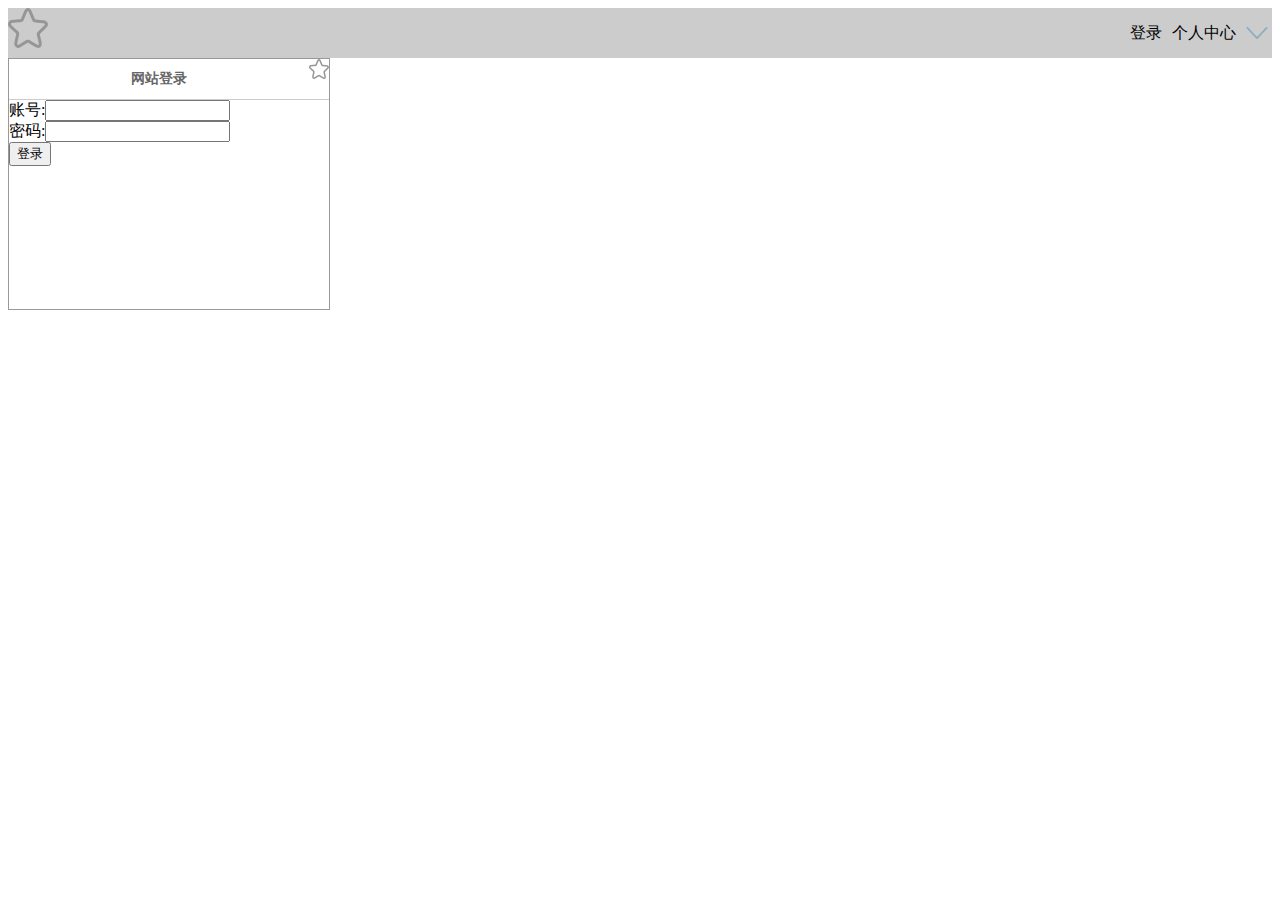
==== js/index.html @ 2b205508 "完善" ====
<!DOCTYPE html>
<html>
<head>
    <title>hello</title>
    <meta charset="utf-8" />
    <link rel="stylesheet" type="text/css" href="index.css" />
</head>
<body>



<div id='header'>
    <div class="logo"><img src="images/favorite2.png"></div>
    <div class="member">个人中心

        <ul>
            <li><a href="">设置</a></li>
            <li><a href="">换肤</a></li>
            <li><a href="">帮助</a></li>
            <li><a href="">退出</a></li>
        </ul>
    </div>

    <div class="login">登录</div>
</div>


<div id='login_alert'>
    <h2>网站登录<img src="images/favorite2.png"></h2>
    <div class="user">账号:<input type="" name="" /></div>
    <div class="pass">密码:<input type="" name="" /></div>
    <div><button>登录</button></div>
</div>

<script type="text/javascript" src="base.js"></script>
<script type="text/javascript" src="index.js"></script>
</body>
</html>
---- js/index.css ----
@charset 'utf-8';

#header {
    width: 100%;
    height: 50px;
    background-color: #ccc;
}

.logo {
    float: left;
}

.member {
    float: right;
    width: 100px;
    height: 50px;
    line-height: 50px;
    cursor: pointer;
    background-color: blue;
    background: url(images/arrow.png) no-repeat;
    background-position: right 3px center;
    background-size: 24px 24px;
}

ul {
    padding: 0;
    margin: 0;
    clear: both;
    position: absolute;
    top: 58px;
    right: 0px;
    width: 100px;
    background-color: #FBF171;
    border: 1px solid #999;
    border-top: none;
    display: none;
}

ul li {
    list-style-type: none;
    height: 25px;
    line-height: 25px;
    text-indent: 30px;
}

li a {
    text-decoration: none;
    display: block;
    background: url(images/favorite2.png) no-repeat;
    background-size: 20px 20px;
    background-position: 5px 45%;
}

li a:hover {
    background:#ccc url(images/favorite.png) no-repeat;
    background-size: 20px 20px;
    background-position: 5px 45%;
}

#header .login {
    float: right;
    cursor: pointer;
    height: 50px;
    line-height: 50px;
    margin-right: 10px;
}

#login_alert {
    width: 320px;
    height: 250px;
    border: 1px solid #999;
}

#login_alert h2 {
    height: 40px;
    line-height: 40px;
    text-align: center;
    font-size: 14px;
    color:#666;
    margin: 0;
    padding: 0;
    border-bottom: 1px solid #ccc;
}

#login_alert h2 img {
    float: right;
    width: 20px;
    height: 20px;
    margin-right: 0;
    margin-top: 0;
}
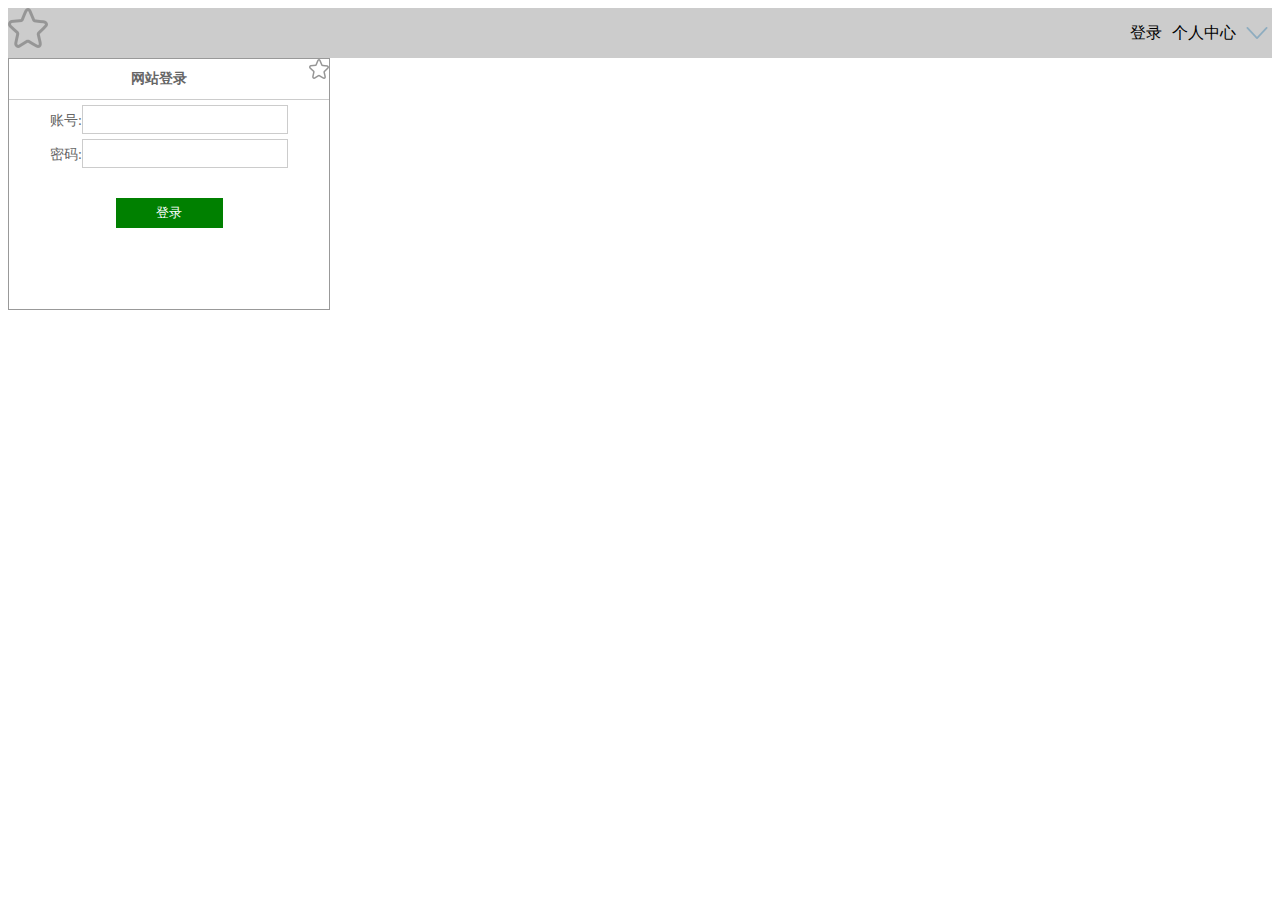
==== commit 3d815e5b: "完善" ====
--- a/js/index.html
+++ b/js/index.html
@@ -29,7 +29,7 @@
     <h2>网站登录<img src="images/favorite2.png"></h2>
     <div class="user">账号:<input type="" name="" /></div>
     <div class="pass">密码:<input type="" name="" /></div>
-    <div><button>登录</button></div>
+    <div class="submit_btn"><button >登录</button></div>
 </div>
 
 <script type="text/javascript" src="base.js"></script>
--- a/js/index.css
+++ b/js/index.css
@@ -89,3 +89,31 @@
     margin-right: 0;
     margin-top: 0;
 }
+
+#login_alert .user, #login_alert .pass {
+    font-size: 14px;
+    color:#666;
+    margin: 5px auto;
+    text-align: center;
+}
+
+#login_alert input {
+    width: 200px;
+    height: 25px;
+    font-size: 14px;
+    border: 1px solid #ccc;
+    background-color: #FFF;
+}
+
+#login_alert .submit_btn {
+    margin-top: 30px;
+    text-align: center;
+}
+
+#login_alert button {
+    width: 107px;
+    height: 30px;
+    background-color: green;
+    color:white;
+    border: none;
+}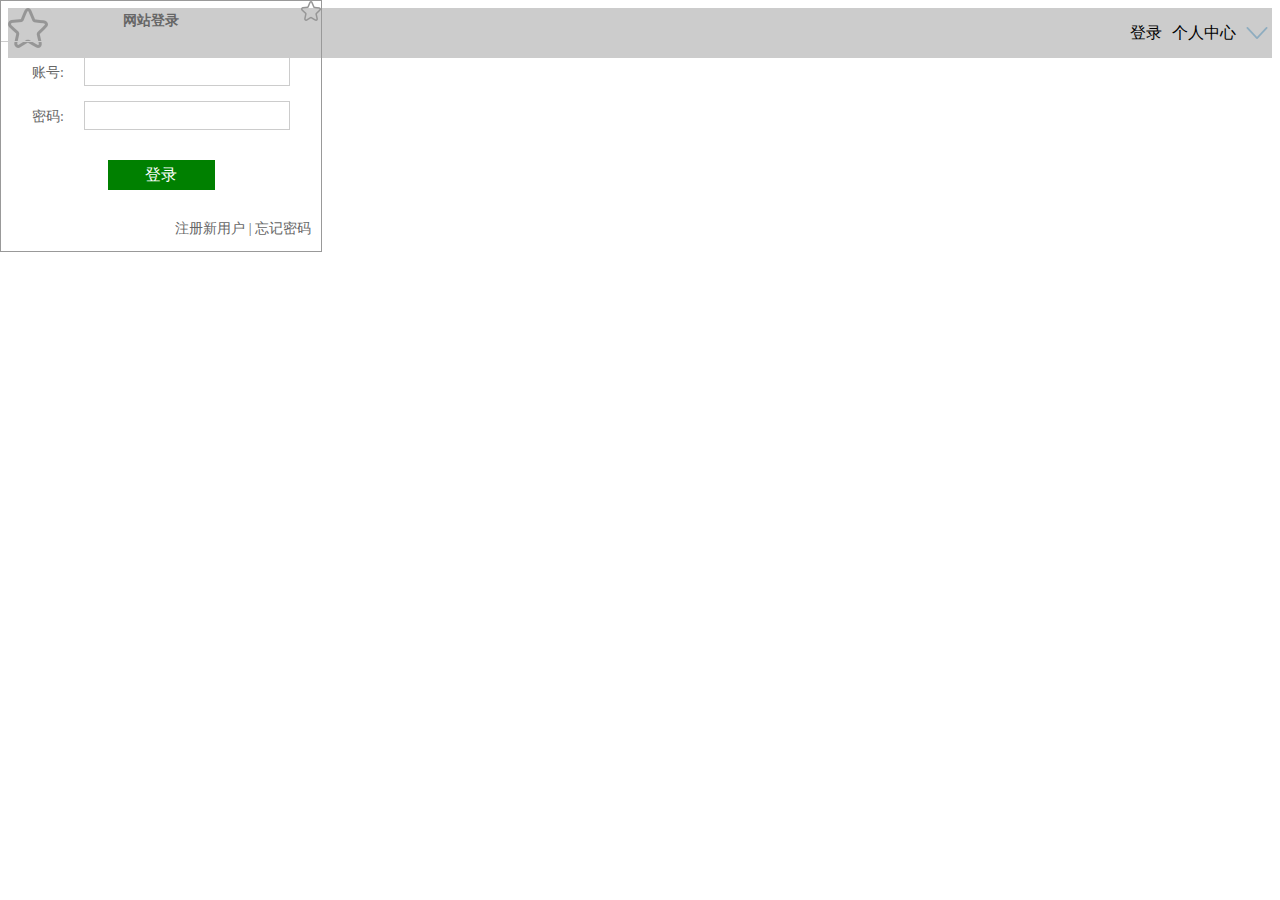
==== commit 46d98337: "完善" ====
--- a/js/index.html
+++ b/js/index.html
@@ -30,6 +30,7 @@
     <div class="user">账号:<input type="" name="" /></div>
     <div class="pass">密码:<input type="" name="" /></div>
     <div class="submit_btn"><button >登录</button></div>
+    <div class="other">注册新用户 | 忘记密码</div>
 </div>
 
 <script type="text/javascript" src="base.js"></script>
--- a/js/index.css
+++ b/js/index.css
@@ -69,6 +69,9 @@
     width: 320px;
     height: 250px;
     border: 1px solid #999;
+    position: absolute;
+    top: 0px;
+    left: 0px;
 }
 
 #login_alert h2 {
@@ -93,7 +96,7 @@
 #login_alert .user, #login_alert .pass {
     font-size: 14px;
     color:#666;
-    margin: 5px auto;
+    margin: 15px auto;
     text-align: center;
 }
 
@@ -103,6 +106,7 @@
     font-size: 14px;
     border: 1px solid #ccc;
     background-color: #FFF;
+    margin-left: 20px;
 }
 
 #login_alert .submit_btn {
@@ -115,5 +119,14 @@
     height: 30px;
     background-color: green;
     color:white;
-    border: none;
+    border:none;
+    font-size: 16px;
+}
+
+#login_alert .other {
+    float: right;
+    margin-right: 10px;
+    margin-top: 30px;
+    font-size: 14px;
+    color:#666;
 }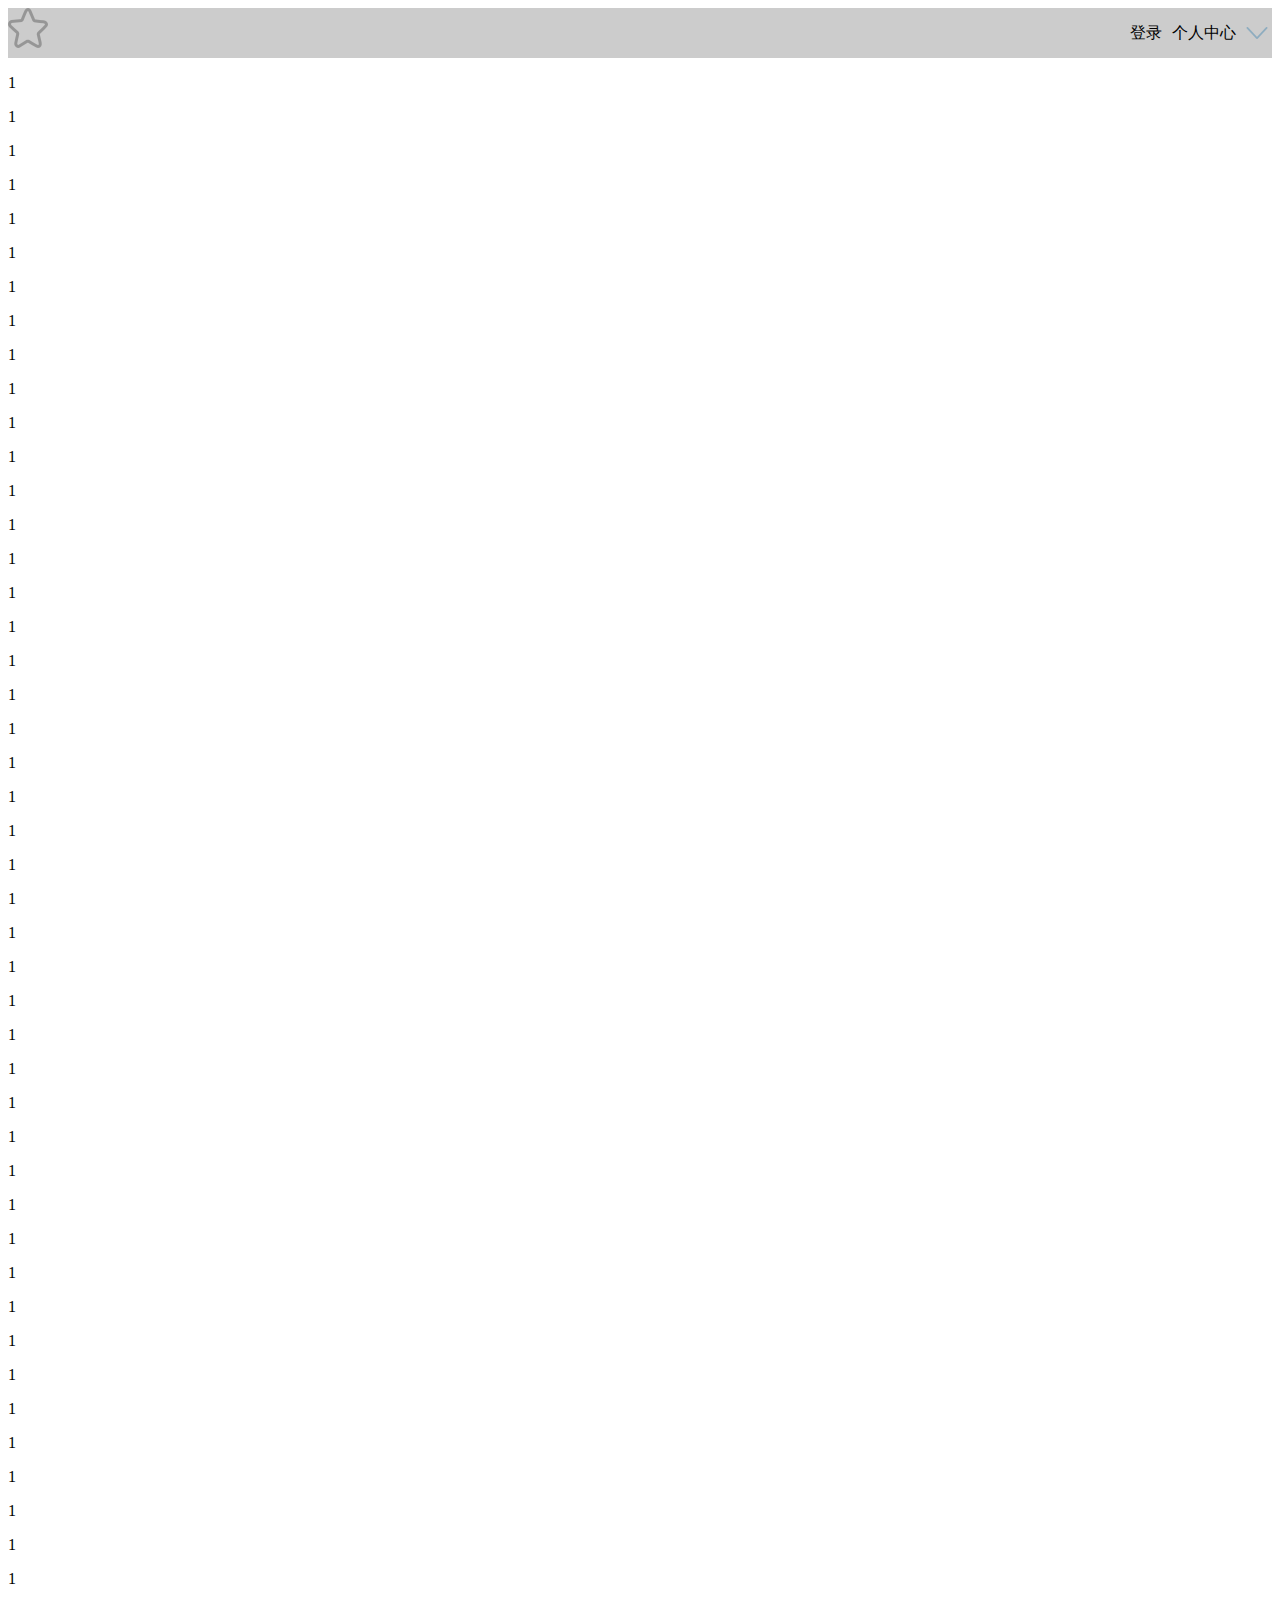
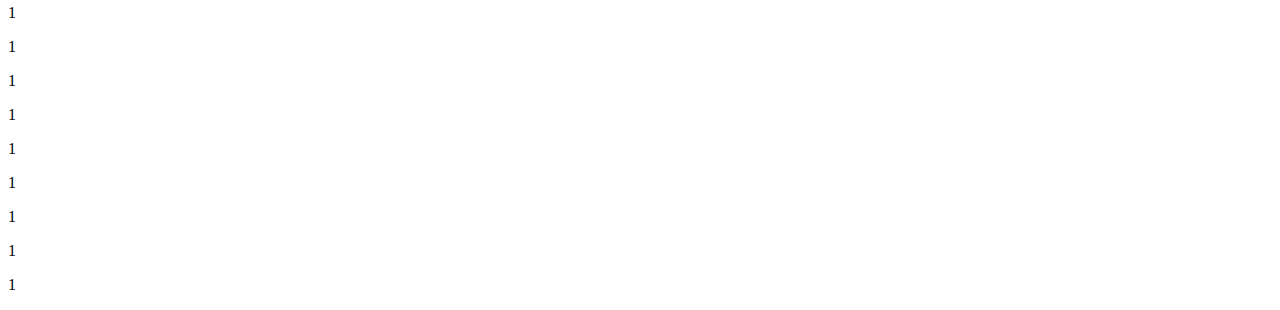
==== commit 81fb3be5: "完善" ====
--- a/js/index.html
+++ b/js/index.html
@@ -6,8 +6,6 @@
     <link rel="stylesheet" type="text/css" href="index.css" />
 </head>
 <body>
-
-
 
 <div id='header'>
     <div class="logo"><img src="images/favorite2.png"></div>
@@ -23,15 +21,27 @@
 
     <div class="login">登录</div>
 </div>
-
+<div id="screen"></div>
 
 <div id='login_alert'>
-    <h2>网站登录<img src="images/favorite2.png"></h2>
+
+    <h2>网站登录<img src="images/favorite2.png" class="close"></h2>
     <div class="user">账号:<input type="" name="" /></div>
     <div class="pass">密码:<input type="" name="" /></div>
     <div class="submit_btn"><button >登录</button></div>
     <div class="other">注册新用户 | 忘记密码</div>
+
 </div>
+
+<p>1</p><p>1</p><p>1</p><p>1</p><p>1</p><p>1</p>
+<p>1</p><p>1</p><p>1</p><p>1</p><p>1</p><p>1</p>
+<p>1</p><p>1</p><p>1</p><p>1</p><p>1</p><p>1</p>
+<p>1</p><p>1</p><p>1</p><p>1</p><p>1</p><p>1</p>
+<p>1</p><p>1</p><p>1</p><p>1</p><p>1</p><p>1</p>
+<p>1</p><p>1</p><p>1</p><p>1</p><p>1</p><p>1</p>
+<p>1</p><p>1</p><p>1</p><p>1</p><p>1</p><p>1</p>
+<p>1</p><p>1</p><p>1</p><p>1</p><p>1</p><p>1</p>
+<p>1</p><p>1</p><p>1</p><p>1</p><p>1</p><p>1</p>
 
 <script type="text/javascript" src="base.js"></script>
 <script type="text/javascript" src="index.js"></script>
--- a/js/index.css
+++ b/js/index.css
@@ -70,8 +70,9 @@
     height: 250px;
     border: 1px solid #999;
     position: absolute;
-    top: 0px;
-    left: 0px;
+    display: none;
+    z-index: 9999;
+    background-color: white;
 }
 
 #login_alert h2 {
@@ -83,6 +84,7 @@
     margin: 0;
     padding: 0;
     border-bottom: 1px solid #ccc;
+    cursor: move;
 }
 
 #login_alert h2 img {
@@ -129,4 +131,12 @@
     margin-top: 30px;
     font-size: 14px;
     color:#666;
+}
+
+#screen {
+    position: absolute;
+    top:0;
+    left:0;
+    background-color: rgba(100, 100, 100, 0.5);
+    z-index: 9998;
 }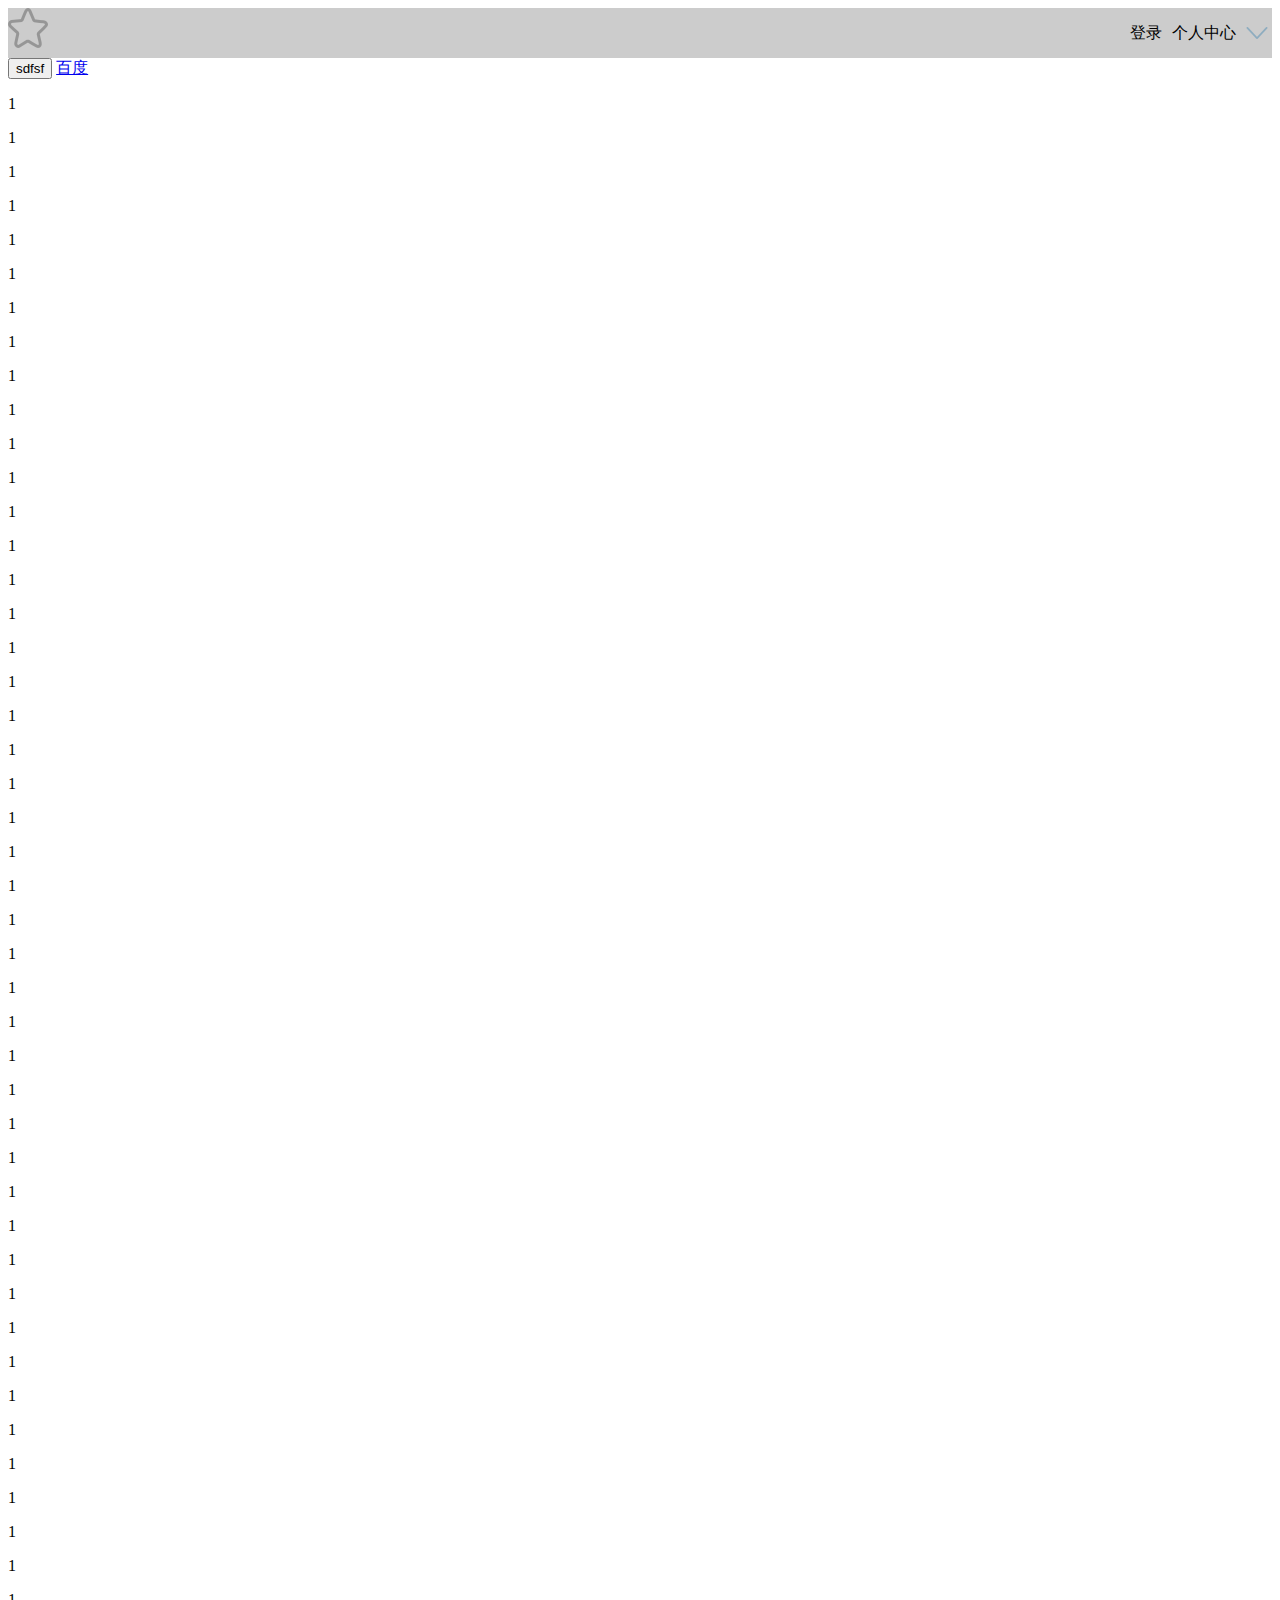
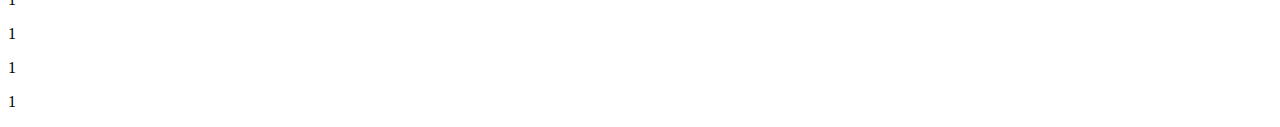
==== commit 7f1753c3: "完善拖拽" ====
--- a/js/index.html
+++ b/js/index.html
@@ -24,8 +24,7 @@
 <div id="screen"></div>
 
 <div id='login_alert'>
-
-    <h2>网站登录<img src="images/favorite2.png" class="close"></h2>
+    <h2 id="login_drag">网站登录<img src="images/favorite2.png" class="close"></h2>
     <div class="user">账号:<input type="" name="" /></div>
     <div class="pass">密码:<input type="" name="" /></div>
     <div class="submit_btn"><button >登录</button></div>
@@ -33,7 +32,8 @@
 
 </div>
 
-<p>1</p><p>1</p><p>1</p><p>1</p><p>1</p><p>1</p>
+<button id="myBtn" value="vvv">sdfsf</button>
+<a id="baidu" href="http://www.baidu.com">百度</a>
 <p>1</p><p>1</p><p>1</p><p>1</p><p>1</p><p>1</p>
 <p>1</p><p>1</p><p>1</p><p>1</p><p>1</p><p>1</p>
 <p>1</p><p>1</p><p>1</p><p>1</p><p>1</p><p>1</p>
@@ -44,6 +44,7 @@
 <p>1</p><p>1</p><p>1</p><p>1</p><p>1</p><p>1</p>
 
 <script type="text/javascript" src="base.js"></script>
+<script type="text/javascript" src="base_drag.js"></script>
 <script type="text/javascript" src="index.js"></script>
 </body>
 </html>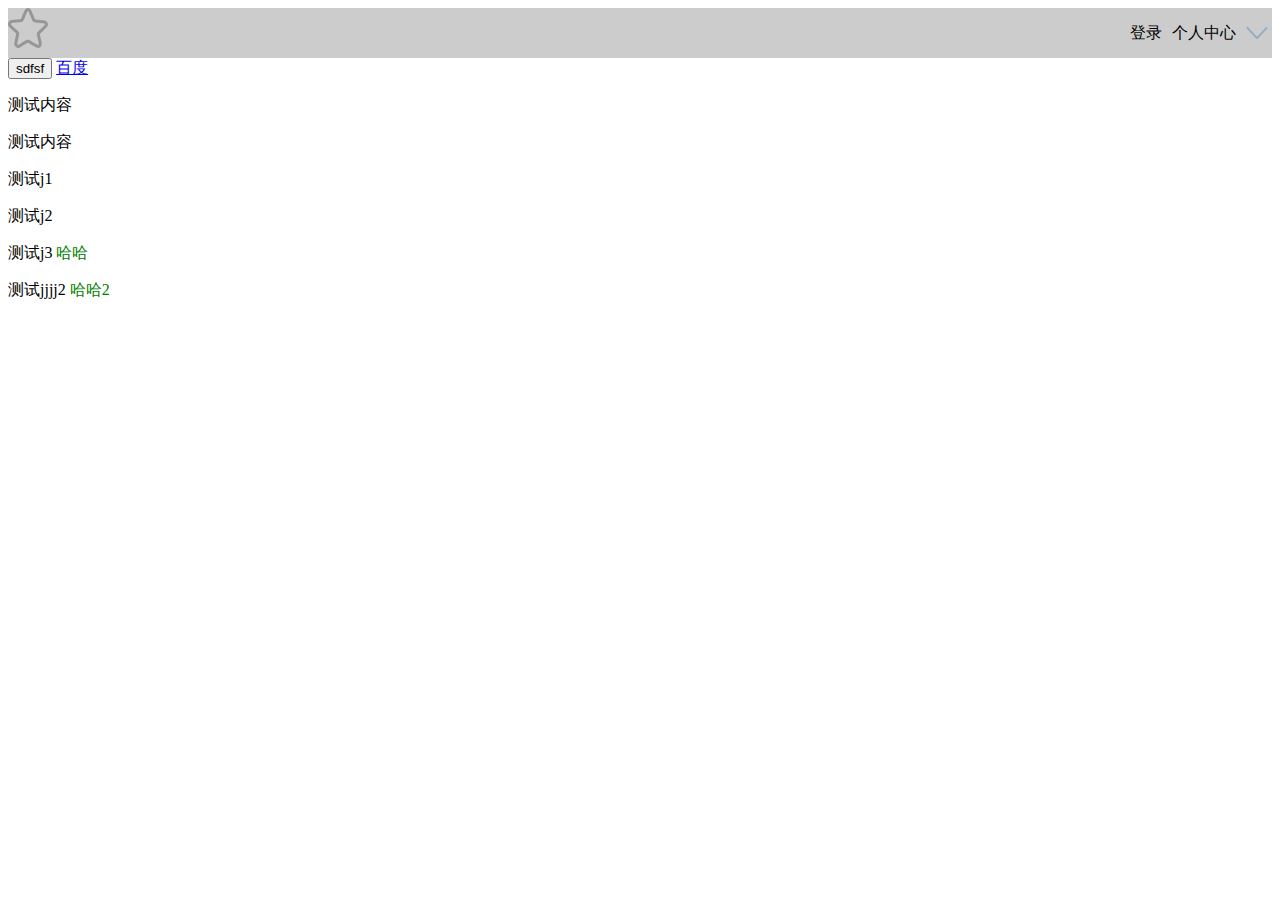
==== commit fcb75a8a: "完善选择器" ====
--- a/js/index.html
+++ b/js/index.html
@@ -34,14 +34,24 @@
 
 <button id="myBtn" value="vvv">sdfsf</button>
 <a id="baidu" href="http://www.baidu.com">百度</a>
-<p>1</p><p>1</p><p>1</p><p>1</p><p>1</p><p>1</p>
-<p>1</p><p>1</p><p>1</p><p>1</p><p>1</p><p>1</p>
-<p>1</p><p>1</p><p>1</p><p>1</p><p>1</p><p>1</p>
-<p>1</p><p>1</p><p>1</p><p>1</p><p>1</p><p>1</p>
-<p>1</p><p>1</p><p>1</p><p>1</p><p>1</p><p>1</p>
-<p>1</p><p>1</p><p>1</p><p>1</p><p>1</p><p>1</p>
-<p>1</p><p>1</p><p>1</p><p>1</p><p>1</p><p>1</p>
-<p>1</p><p>1</p><p>1</p><p>1</p><p>1</p><p>1</p>
+
+<p class="box">测试内容</p>
+<p class="box">测试内容</p>
+
+<div id="box">
+    <p>测试j1</p>
+    <p id="a">测试j2</p>
+    <p class="a">测试j3
+        <span>哈哈</span>
+
+    </p>
+    <div class="a">
+        <p>测试jjjj2
+            <span>哈哈2</span>
+        </p>
+
+    </div>
+</div>
 
 <script type="text/javascript" src="base.js"></script>
 <script type="text/javascript" src="base_drag.js"></script>
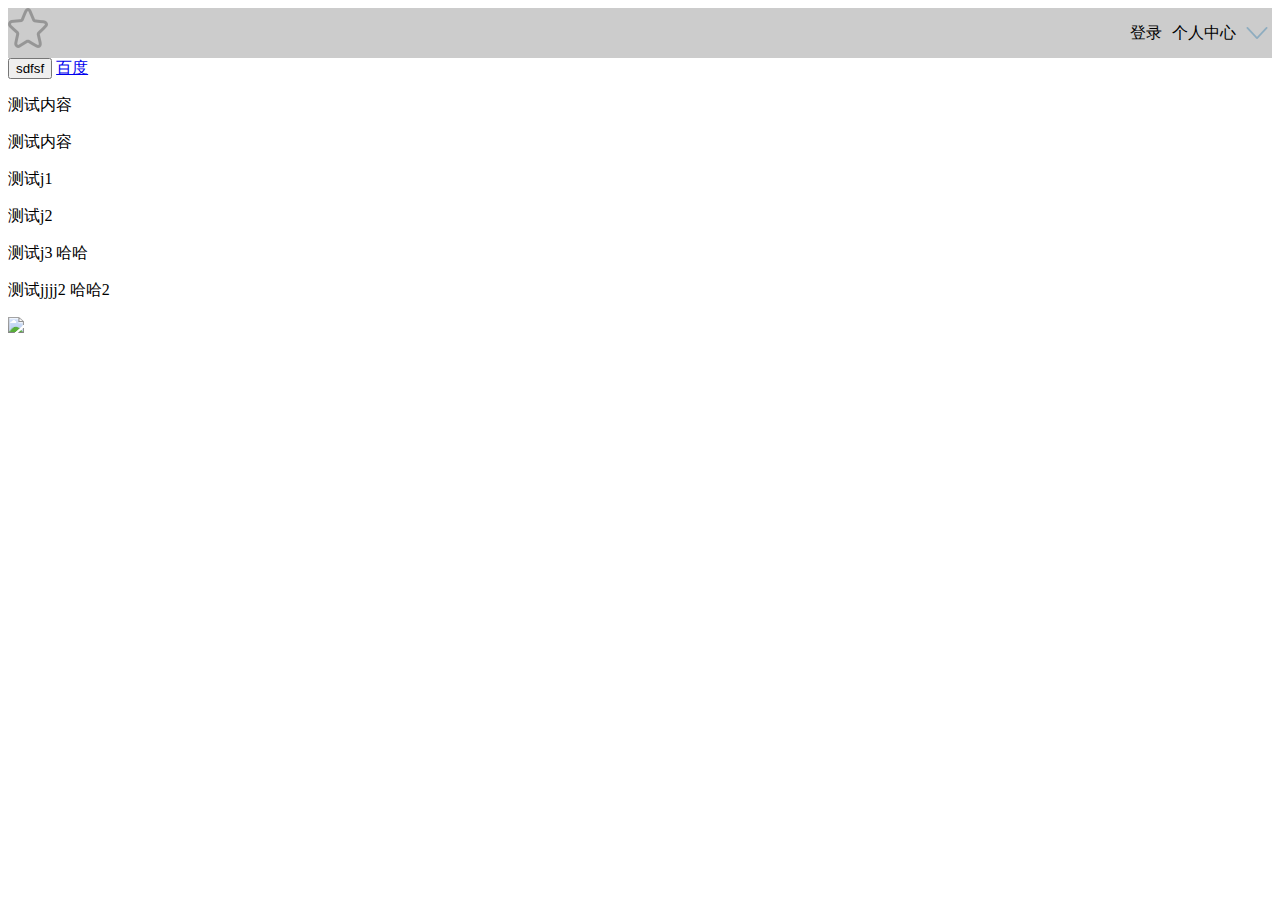
==== commit ff05d483: "添加demo" ====
--- a/js/index.html
+++ b/js/index.html
@@ -4,6 +4,9 @@
     <title>hello</title>
     <meta charset="utf-8" />
     <link rel="stylesheet" type="text/css" href="index.css" />
+    <script type="text/javascript" src="base.js"></script>
+    <script type="text/javascript" src="base_drag.js"></script>
+    <script type="text/javascript" src="index.js"></script>
 </head>
 <body>
 
@@ -45,16 +48,14 @@
         <span>哈哈</span>
 
     </p>
-    <div class="a">
+    <div class="b">
         <p>测试jjjj2
             <span>哈哈2</span>
         </p>
 
     </div>
 </div>
+<img src="https://gss0.baidu.com/94o3dSag_xI4khGko9WTAnF6hhy/zhidao/pic/item/7a899e510fb30f248272ff72c995d143ac4b03d2.jpg">
 
-<script type="text/javascript" src="base.js"></script>
-<script type="text/javascript" src="base_drag.js"></script>
-<script type="text/javascript" src="index.js"></script>
 </body>
 </html>